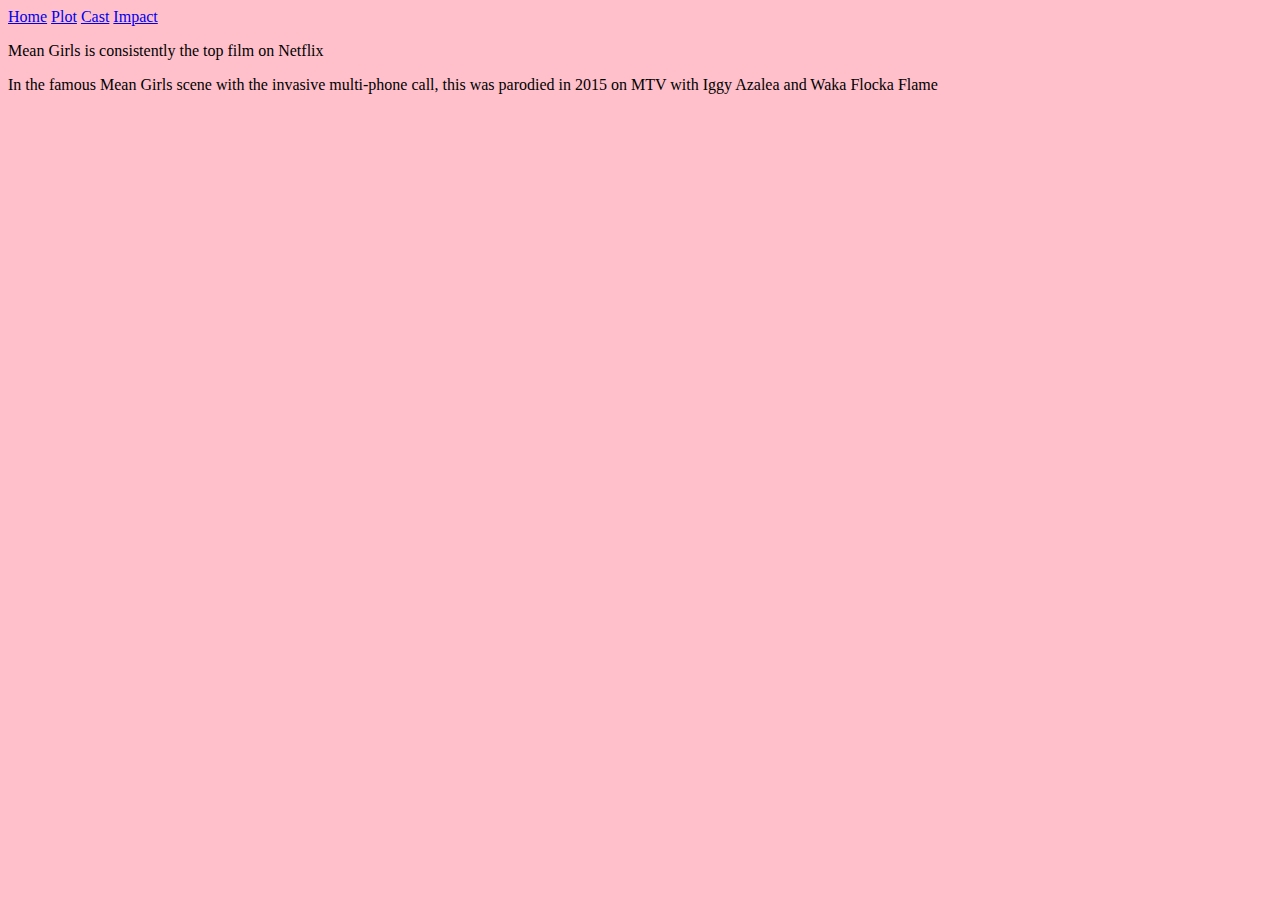
==== impact.html @ 7c63e2b7 "Update impact.html" ====
<!DOCTYPE html>
<html lang="en">
<head>
  <meta charset="UTF-8">
  <meta http-equiv="X-UA-Compatible" content="IE=edge">
  <meta name="viewport" content="width=device-width, initial-scale=1.0">
  <meta name="description" content="Mean Girls">
  <title>Mean Girls</title>
  <link rel="preconnect" href="https://fonts.googleapis.com">
  <link rel="preconnect" href="https://fonts.gstatic.com" crossorigin>
  <link href="https://fonts.googleapis.com/css2?family=Roboto:wght@400;900&display=swap" rel="stylesheet">
  <link rel="stylesheet" href="style.css">
</head>
<body class="column body-background">
  <header class="header">
    <nav class="header__nav">
      <a class="header__logo" href="#">Home</a>
      <a class="header__link" href="#">Plot</a>
      <a class="header__link" href="#">Cast</a>
      <a class="header__link" href="#">Impact</a>
    </nav>
  </header>
  <main class="w3-container">
  <div class="w3-container">
  <p>Mean Girls is consistently the top film on Netflix</p>
  </div>
  <div class="w3-container">
  <p>In the famous Mean Girls scene with the invasive multi-phone call, this was parodied in 2015 on MTV with Iggy Azalea and Waka Flocka Flame</p>
  </div>
  </main>
---- style.css ----
body { 
  background-color: pink;
}
header__logo {
  background-image: url(MEAN GIRLS logo.svg)
}
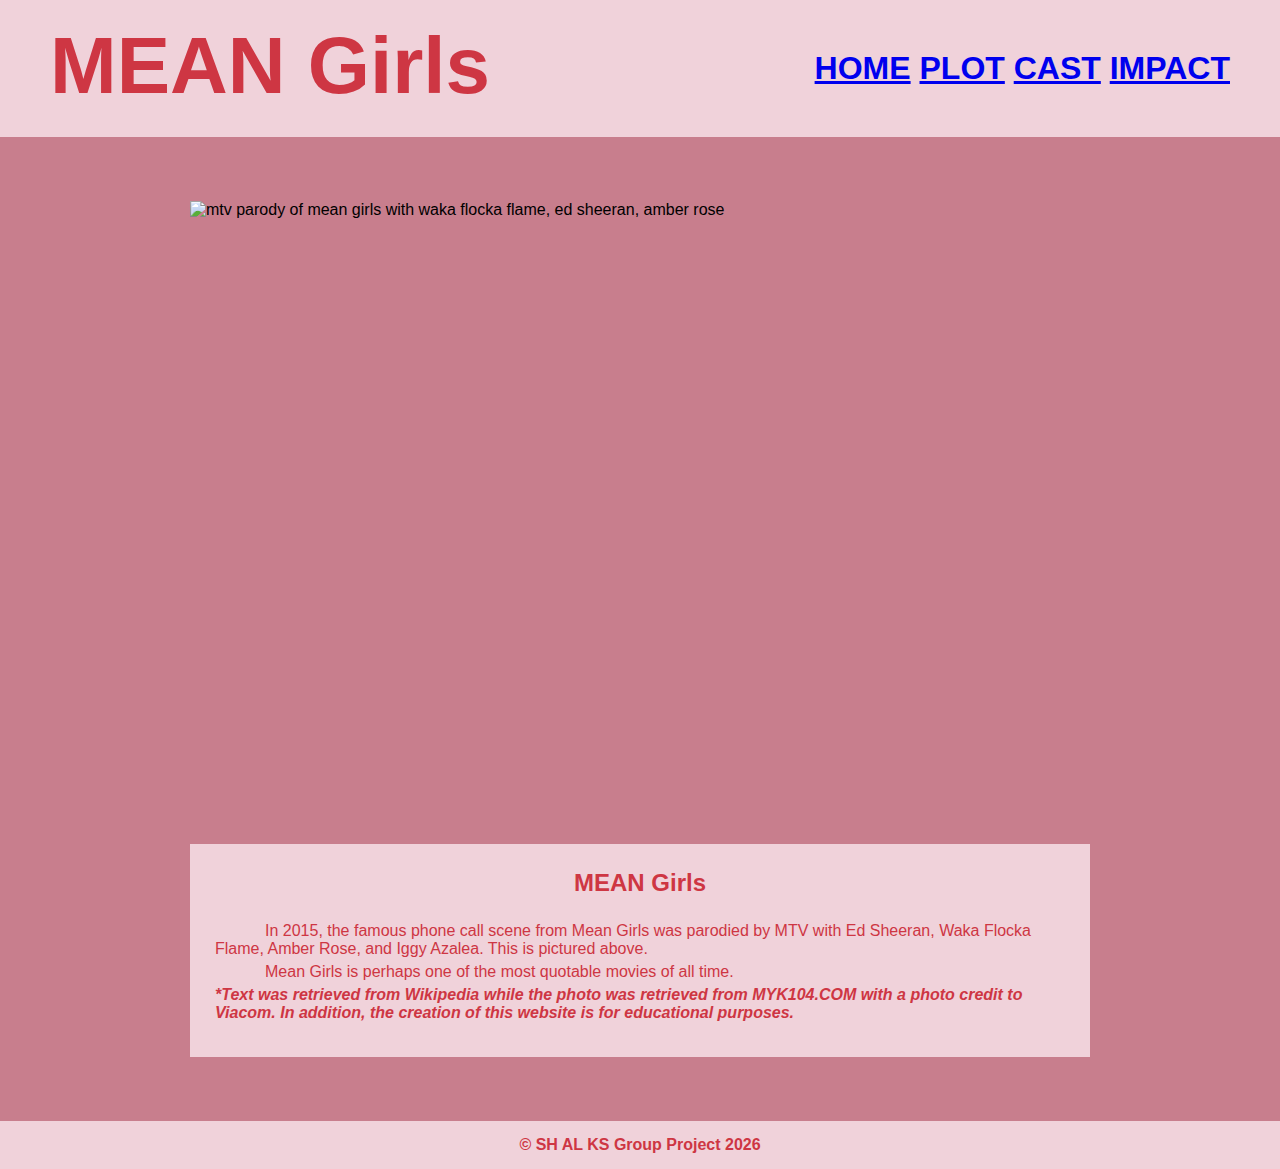
==== commit e5493dc5: "Update impact.html" ====
--- a/impact.html
+++ b/impact.html
@@ -5,6 +5,8 @@
   <meta http-equiv="X-UA-Compatible" content="IE=edge">
   <meta name="viewport" content="width=device-width, initial-scale=1.0">
   <meta name="description" content="Mean Girls">
+  <meta name="keywords" content="mean girls, pop culture, movie">
+  <meta name="author" content="SH AL KS Group Project">
   <title>Mean Girls</title>
   <link rel="preconnect" href="https://fonts.googleapis.com">
   <link rel="preconnect" href="https://fonts.gstatic.com" crossorigin>
@@ -12,19 +14,29 @@
   <link rel="stylesheet" href="style.css">
 </head>
 <body class="column body-background">
-  <header class="header">
-    <nav class="header__nav">
-      <a class="header__logo" href="#">Home</a>
-      <a class="header__link" href="#">Plot</a>
-      <a class="header__link" href="#">Cast</a>
-      <a class="header__link" href="#">Impact</a>
-    </nav>
+  <header class="header__container">
+      <h1 class="header__movie-title">MEAN Girls</h1>
+      <nav class="header__nav">
+        <a class="header__logo" href="#">HOME</a>
+        <a class="header__link" href="#">PLOT</a>
+        <a class="header__link" href="#">CAST</a>
+        <a class="header__link" href="#">IMPACT</a>
+      </nav>   
   </header>
-  <main class="w3-container">
-  <div class="w3-container">
-  <p>Mean Girls is consistently the top film on Netflix</p>
-  </div>
-  <div class="w3-container">
-  <p>In the famous Mean Girls scene with the invasive multi-phone call, this was parodied in 2015 on MTV with Iggy Azalea and Waka Flocka Flame</p>
-  </div>
+  <main class="main__container">
+    <section class="content__img-card--container">
+      <img class="content__img-card__img--box-1" src="http://www.myk104.com/wp-content/uploads/2014/01/mtv.jpg" alt="mtv parody of mean girls with waka flocka flame, ed sheeran, amber rose" width="350" height="250">
+      <h2 class="content__img-card__title--box-1">MEAN Girls</h2>
+      <p class="content__img-card__text--box-1">In 2015, the famous phone call scene from Mean Girls was parodied by MTV with Ed Sheeran, Waka Flocka Flame, Amber Rose, and Iggy Azalea. This is pictured above. </p>
+      <p class="content__img-card__text--box-2">Mean Girls is perhaps one of the most quotable movies of all time.</p>
+      <p class="content__img-card__text-reference--box-1">*Text was retrieved from Wikipedia while the photo was retrieved from MYK104.COM with a photo credit to Viacom. In addition, the creation of this website is for educational purposes.</p>
+    </section>
   </main>
+  <footer class="footer__container">
+    &copy; SH AL KS Group Project <span id="year"></span>
+  </footer>
+  <script>
+    document.getElementById('year').textContent = new Date().getFullYear()
+  </script>
+</body>
+</html>
--- a/style.css
+++ b/style.css
@@ -1,6 +1,143 @@
+* {
+  margin: 0;
+  padding: 0;
+  font-family:'Lucida Sans', 'Lucida Sans Regular', 'Lucida Grande', 'Lucida Sans Unicode', Geneva, Verdana, sans-serif;
+}
 body { 
-  background-color: pink;
+  background-color: rgb(200, 126, 141);
 }
-header__logo {
-  background-image: url(MEAN GIRLS logo.svg)
+.column {
+  display: flex;
+  flex-direction: column;
+  min-height: 100vh;
 }
+.header__container, .footer__container, .content__img-card__text--box-1, .content__img-card__text--box-2, .content__img-card__text--box-3, .content__img-card__title--box-1, .content__img-card__text-reference--box-1 {
+  background-color: rgb(240, 210, 218);
+  color: rgb(206, 54, 67);
+}
+.header__container, .footer__container, .content__img-card__title--box-1 {
+  font-weight: 900;
+}
+.header__container {
+  display: flex;
+  width: 100%;
+}
+.header__nav {
+  align-self: flex-end;
+  margin-left: auto;
+  padding: 50px;
+  font-size: 2em;
+}
+.header__movie-title {
+  align-self: flex-start;
+  margin-right: auto;
+  padding: 20px 50px 20px;
+  font-size: 5em;
+}
+.main__container {
+  display: flex;
+  align-items: center;
+  justify-content: center;
+  margin: 5% 0;
+}
+.content__img-card--container {
+  display: flex;
+  flex-direction: column;
+  align-items: center;
+  justify-content: center;
+}
+.content__img-card__img--box-1 {
+  align-self: center;
+  background-color: none;
+  height: auto;
+  width: 900px;
+}
+.content__plot-img-card__img--box-1, .content__plot-img-card__img--box-2, .content__plot-img-card__img--box-3 {
+  background-color: none;
+  height: auto;
+  width: 300px;
+}
+.content__plot-img-card__img--box-1 {
+  align-items: left;
+  flex-direction: column;
+}
+.content__plot-img-card__img--box-2 {
+  align-items: center;
+  flex-direction: column;
+}
+.content__plot-img-card__img--box-3 {
+  align-items: flex-end;
+  flex-direction: column;
+  justify-content:end
+}
+.content__img-card__title--box-1 {
+  font-size: 1.5em;
+  text-align: center;
+  padding: 25px 25px;
+}
+.content__img-card__text--box-1, .content__img-card__text--box-2, .content__img-card__text--box-3, .content__img-card__text-reference--box-1 {
+  padding: 0 25px;
+  font-size: 1em;
+}
+.content__img-card__title--box-1, .content__img-card__text--box-1, .content__img-card__text--box-2, .content__img-card__text--box-3, .content__img-card__text-reference--box-1 {
+  width: 850px;
+}
+.content__img-card__text--box-1, .content__img-card__text--box-2, .content__img-card__text--box-3 {
+  text-indent: 50px;
+}
+.content__img-card__text--box-1, .content__img-card__text--box-2 {
+  padding-bottom: 5px;
+}
+.content__img-card__text--box-3 {
+  padding-bottom: 30px;
+}
+.content__img-card__text-reference--box-1 {
+  font-style: italic;
+  text-indent: none;
+  padding-bottom: 35px;
+  font-weight: bold;
+}
+.footer__container {
+  text-align: center;
+  width: 100%;
+  padding: 15px 0;
+  margin-top: auto;
+  font-size: 1em;
+}
+
+@media screen and (min-width: 501) and (max-width: 1024px) {
+  .header__container, .footer__container, .content--box-1 {
+    background-color: rgb(241, 183, 198);
+    text-align: center;
+    padding: 16px 24px;
+    flex-direction: column;
+
+  }
+  content__img-card__img--box-1 {
+    width: 95%;
+    flex-direction: column;
+  font-size: 18px;
+    word-break: break-all;
+  }
+}
+@media screen and (max-width: 500px) {
+  .header__container, .footer__container, .content--box-1 {
+    background-color: rgb(238, 149, 173);
+    text-align: center;
+    padding: 16px 24px;
+  flex-direction: column;
+}
+  content__img-card__img--box-1 {
+    width: 95%;
+  }
+  content__img-card--container {
+    width: 90%;
+  }
+  content__img-card__text--box-1, content__img-card__text--box-2, content__img-card__text-reference--box-1 {
+   padding: 16px 24px; 
+    flex-direction: column;
+    font-size: 12px;
+    word-break: break-all;
+    width: 90%;
+  }
+}
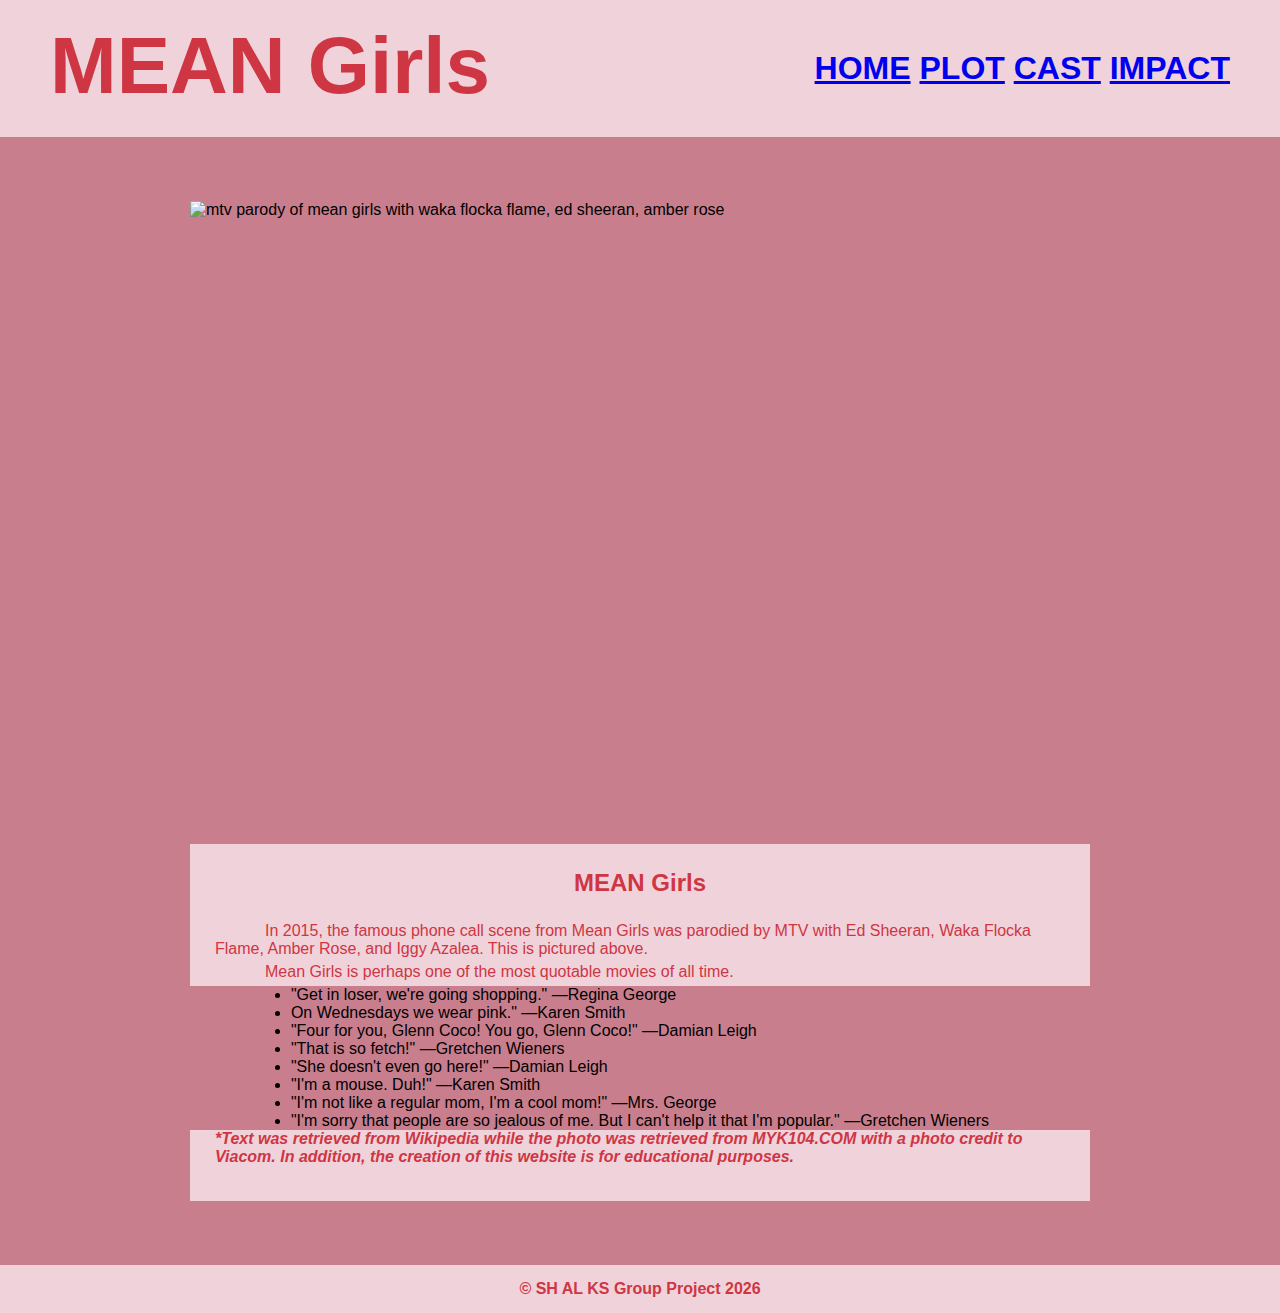
==== commit 9279222a: "Update impact.html" ====
--- a/impact.html
+++ b/impact.html
@@ -29,6 +29,33 @@
       <h2 class="content__img-card__title--box-1">MEAN Girls</h2>
       <p class="content__img-card__text--box-1">In 2015, the famous phone call scene from Mean Girls was parodied by MTV with Ed Sheeran, Waka Flocka Flame, Amber Rose, and Iggy Azalea. This is pictured above. </p>
       <p class="content__img-card__text--box-2">Mean Girls is perhaps one of the most quotable movies of all time.</p>
+      <ul class="quotelist">
+        <li>"Get in loser, we're going shopping."
+          —Regina George</li>
+        <li>On Wednesdays we wear pink."
+—Karen Smith</li>
+        <li>
+          "Four for you, Glenn Coco! You go, Glenn Coco!"
+—Damian Leigh
+        </li>
+        <li>
+          "That is so fetch!"
+—Gretchen Wieners
+        </li>
+        <li>
+          "She doesn't even go here!"
+—Damian Leigh
+        </li>
+        <li>
+          "I'm a mouse. Duh!"
+—Karen Smith
+        </li>
+        <li>"I'm not like a regular mom, I'm a cool mom!"
+          —Mrs. George</li>
+        <li>"I'm sorry that people are so jealous of me. But I can't help it that I'm popular."
+          —Gretchen Wieners</li>
+         
+      </ul>
       <p class="content__img-card__text-reference--box-1">*Text was retrieved from Wikipedia while the photo was retrieved from MYK104.COM with a photo credit to Viacom. In addition, the creation of this website is for educational purposes.</p>
     </section>
   </main>
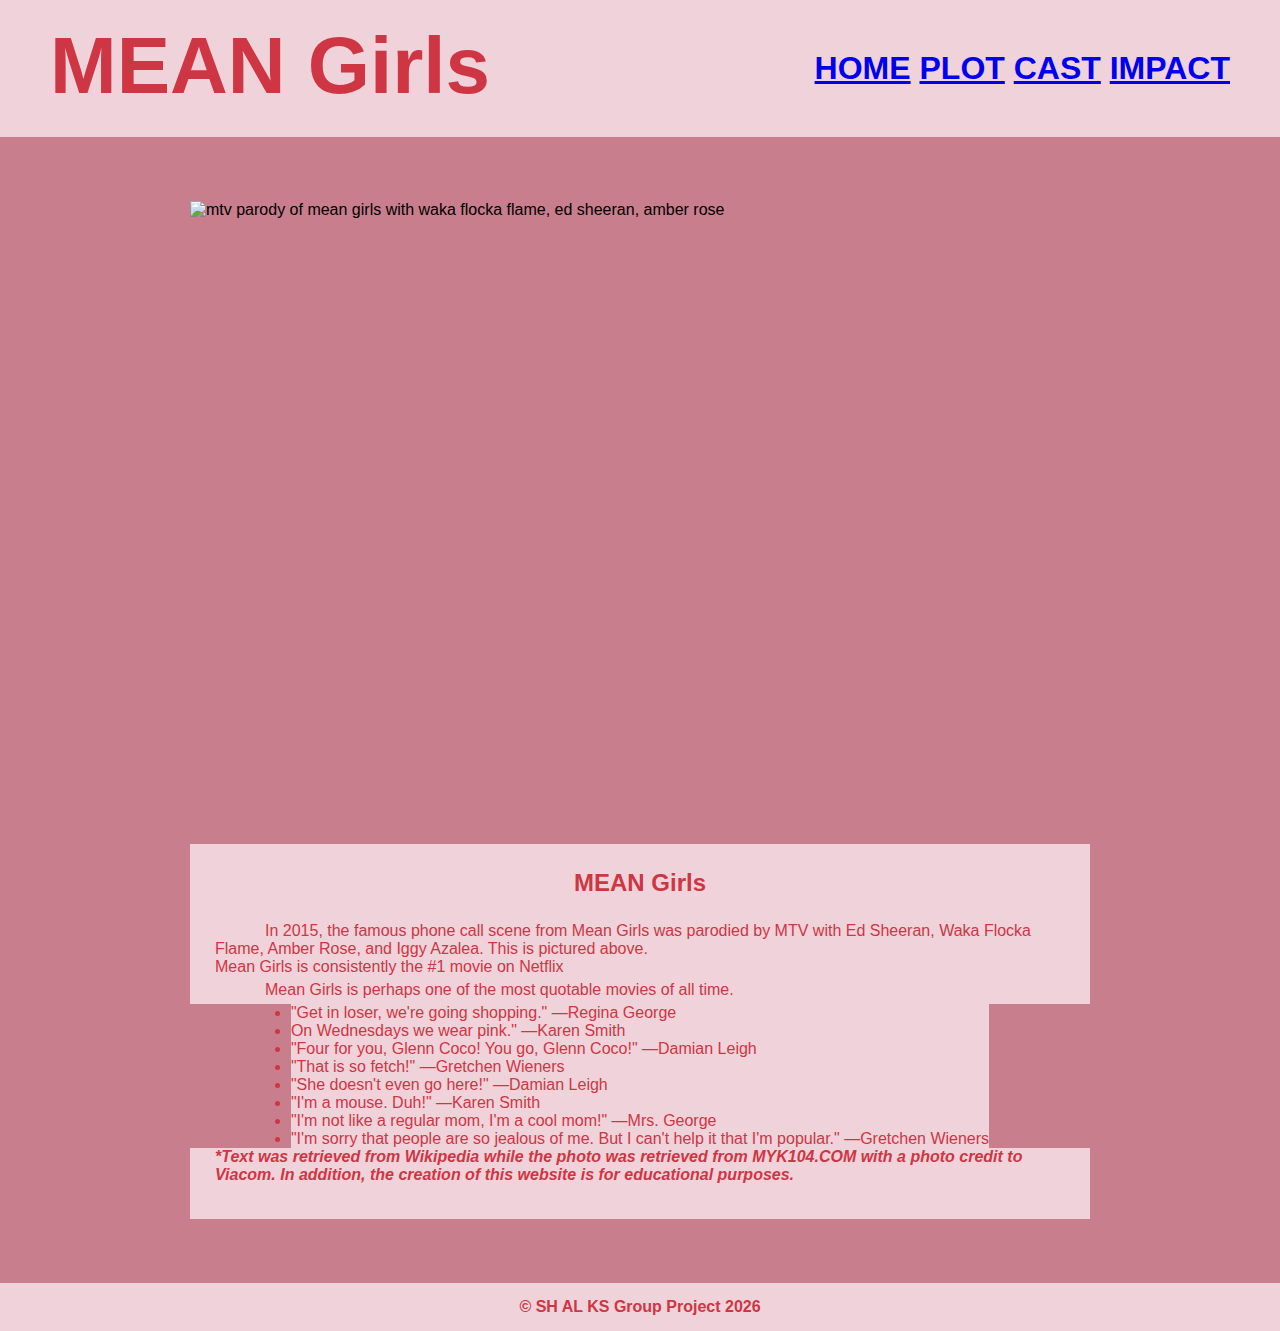
==== commit 3c406364: "Update impact.html" ====
--- a/impact.html
+++ b/impact.html
@@ -27,7 +27,8 @@
     <section class="content__img-card--container">
       <img class="content__img-card__img--box-1" src="http://www.myk104.com/wp-content/uploads/2014/01/mtv.jpg" alt="mtv parody of mean girls with waka flocka flame, ed sheeran, amber rose" width="350" height="250">
       <h2 class="content__img-card__title--box-1">MEAN Girls</h2>
-      <p class="content__img-card__text--box-1">In 2015, the famous phone call scene from Mean Girls was parodied by MTV with Ed Sheeran, Waka Flocka Flame, Amber Rose, and Iggy Azalea. This is pictured above. </p>
+      <p class="content__img-card__text--box-1">In 2015, the famous phone call scene from Mean Girls was parodied by MTV with Ed Sheeran, Waka Flocka Flame, Amber Rose, and Iggy Azalea. This is pictured above.
+      <br> Mean Girls is consistently the #1 movie on Netflix</p>
       <p class="content__img-card__text--box-2">Mean Girls is perhaps one of the most quotable movies of all time.</p>
       <ul class="quotelist">
         <li>"Get in loser, we're going shopping."
--- a/style.css
+++ b/style.css
@@ -104,6 +104,11 @@
   margin-top: auto;
   font-size: 1em;
 }
+.quotelist {
+  background-color: rgb(240, 210, 218);
+  color: rgb(206, 54, 67);
+  
+}
 
 @media screen and (min-width: 501) and (max-width: 1024px) {
   .header__container, .footer__container, .content--box-1 {
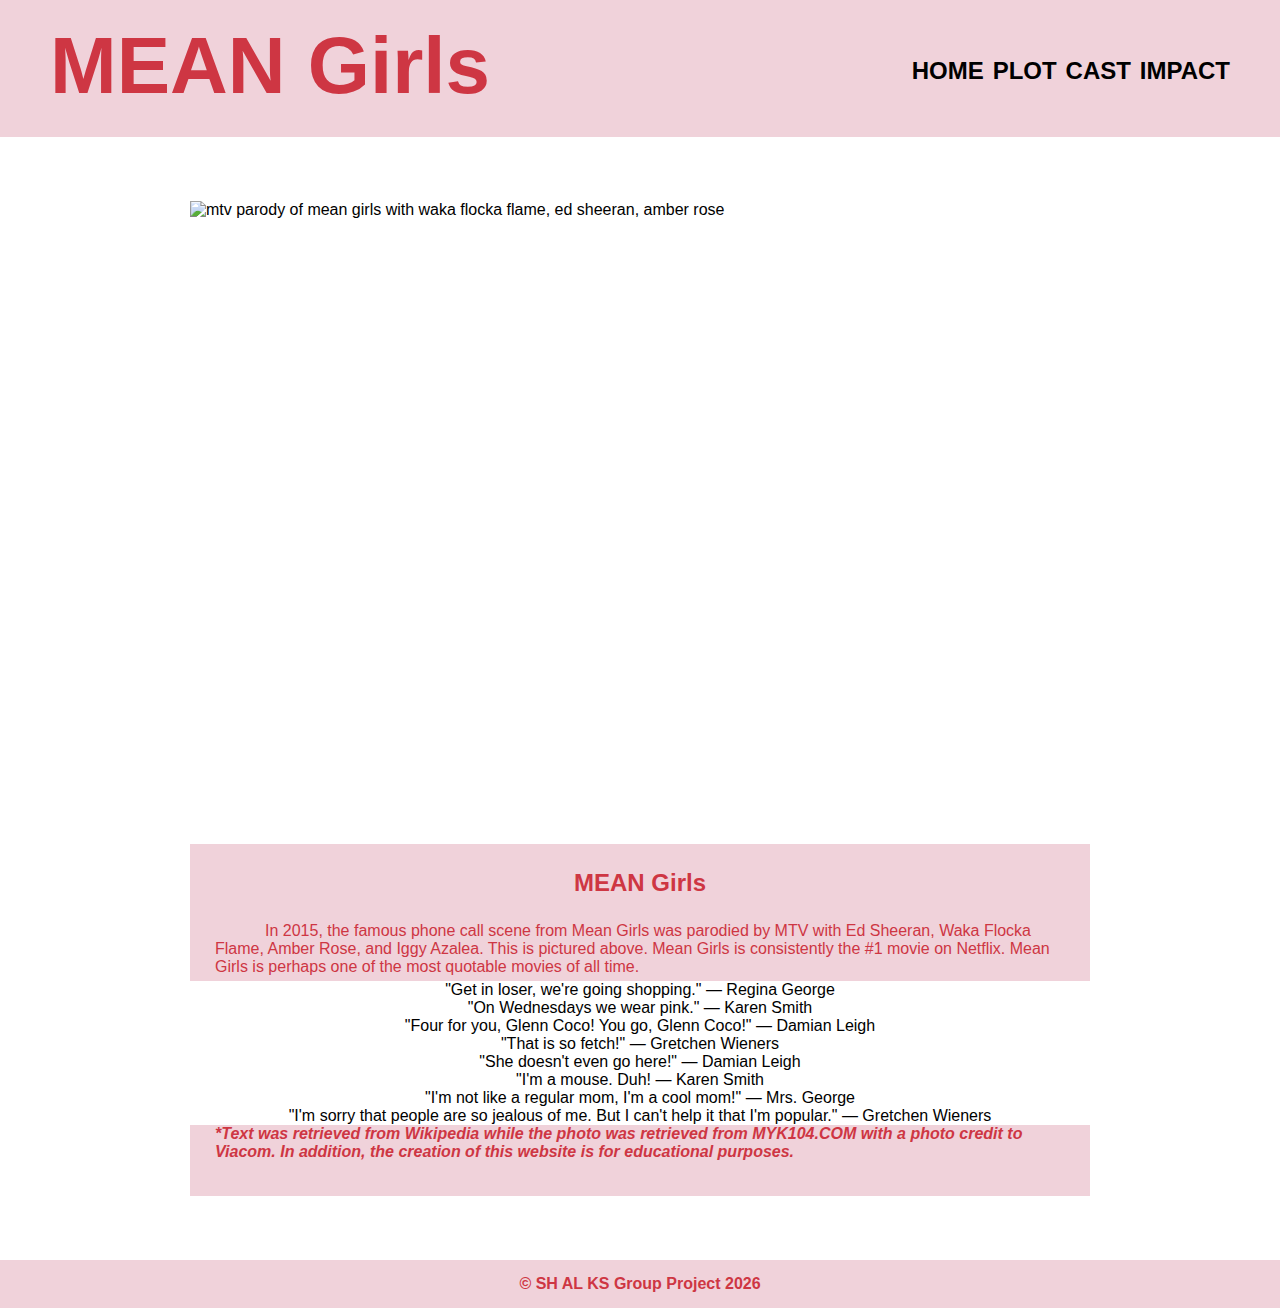
==== commit 50247db2: "Add files via upload" ====
--- a/impact.html
+++ b/impact.html
@@ -17,46 +17,25 @@
   <header class="header__container">
       <h1 class="header__movie-title">MEAN Girls</h1>
       <nav class="header__nav">
-        <a class="header__logo" href="#">HOME</a>
-        <a class="header__link" href="#">PLOT</a>
-        <a class="header__link" href="#">CAST</a>
-        <a class="header__link" href="#">IMPACT</a>
+        <a class="header__logo" href="index.html">HOME</a>
+        <a class="header__link" href="plot.html">PLOT</a>
+        <a class="header__link" href="cast.html">CAST</a>
+        <a class="header__link" href="impact.html">IMPACT</a>
       </nav>   
   </header>
   <main class="main__container">
     <section class="content__img-card--container">
-      <img class="content__img-card__img--box-1" src="http://www.myk104.com/wp-content/uploads/2014/01/mtv.jpg" alt="mtv parody of mean girls with waka flocka flame, ed sheeran, amber rose" width="350" height="250">
+      <img class="content__img-card__img--box-1" src="images/mtv.jpg" alt="mtv parody of mean girls with waka flocka flame, ed sheeran, amber rose" width="350" height="250">
       <h2 class="content__img-card__title--box-1">MEAN Girls</h2>
-      <p class="content__img-card__text--box-1">In 2015, the famous phone call scene from Mean Girls was parodied by MTV with Ed Sheeran, Waka Flocka Flame, Amber Rose, and Iggy Azalea. This is pictured above.
-      <br> Mean Girls is consistently the #1 movie on Netflix</p>
-      <p class="content__img-card__text--box-2">Mean Girls is perhaps one of the most quotable movies of all time.</p>
-      <ul class="quotelist">
-        <li>"Get in loser, we're going shopping."
-          —Regina George</li>
-        <li>On Wednesdays we wear pink."
-—Karen Smith</li>
-        <li>
-          "Four for you, Glenn Coco! You go, Glenn Coco!"
-—Damian Leigh
-        </li>
-        <li>
-          "That is so fetch!"
-—Gretchen Wieners
-        </li>
-        <li>
-          "She doesn't even go here!"
-—Damian Leigh
-        </li>
-        <li>
-          "I'm a mouse. Duh!"
-—Karen Smith
-        </li>
-        <li>"I'm not like a regular mom, I'm a cool mom!"
-          —Mrs. George</li>
-        <li>"I'm sorry that people are so jealous of me. But I can't help it that I'm popular."
-          —Gretchen Wieners</li>
-         
-      </ul>
+      <p class="content__img-card__text--box-1">In 2015, the famous phone call scene from Mean Girls was parodied by MTV with Ed Sheeran, Waka Flocka Flame, Amber Rose, and Iggy Azalea. This is pictured above. Mean Girls is consistently the #1 movie on Netflix. Mean Girls is perhaps one of the most quotable movies of all time.</p>
+      <p class="content__quote-list--box-1">"Get in loser, we're going shopping." — Regina George</p>
+      <p class="content__quote-list--box-2">"On Wednesdays we wear pink." — Karen Smith</p>
+      <p class="content__quote-list--box-3">"Four for you, Glenn Coco! You go, Glenn Coco!" — Damian Leigh</p>
+      <p class="content__quote-list--box-4">"That is so fetch!" — Gretchen Wieners</p>
+      <p class="content__quote-list--box-5">"She doesn't even go here!" — Damian Leigh</p>
+      <p class="content__quote-list--box-6">"I'm a mouse. Duh! — Karen Smith</p>
+      <p class="content__quote-list--box-7">"I'm not like a regular mom, I'm a cool mom!" — Mrs. George</p>
+      <p class="content__quote-list--box-8">"I'm sorry that people are so jealous of me. But I can't help it that I'm popular." — Gretchen Wieners</p>
       <p class="content__img-card__text-reference--box-1">*Text was retrieved from Wikipedia while the photo was retrieved from MYK104.COM with a photo credit to Viacom. In addition, the creation of this website is for educational purposes.</p>
     </section>
   </main>
--- a/style.css
+++ b/style.css
@@ -4,7 +4,9 @@
   font-family:'Lucida Sans', 'Lucida Sans Regular', 'Lucida Grande', 'Lucida Sans Unicode', Geneva, Verdana, sans-serif;
 }
 body { 
-  background-color: rgb(200, 126, 141);
+  background-image: url(https://i.pinimg.com/originals/0e/71/90/0e719083e86bdc3031da1d10d37f6245.jpg);
+  background-repeat: no-repeat;
+  background-size:cover;
 }
 .column {
   display: flex;
@@ -28,6 +30,16 @@
   padding: 50px;
   font-size: 2em;
 }
+header a {
+  color: black;
+  font-size: 1.5rem;
+  text-decoration: none;
+  transition: background-size 150ms ease-out;
+}
+header a:hover {
+  background-size: 100% 0.1em;
+  color: red;
+}
 .header__movie-title {
   align-self: flex-start;
   margin-right: auto;
@@ -96,6 +108,21 @@
   text-indent: none;
   padding-bottom: 35px;
   font-weight: bold;
+}
+main a {
+  color: black;
+  text-decoration: none;
+}
+main a:hover {
+  animation: changecolor 3s infinite;
+  color: white;
+}
+@keyframes changecolor {
+  0%   { background-color: red; }
+  25%  { background-color: black; }
+  50%  { background-color: red; }
+  75%  { background-color: black; }
+  100% { background-color: red}
 }
 .footer__container {
   text-align: center;
@@ -108,6 +135,36 @@
   background-color: rgb(240, 210, 218);
   color: rgb(206, 54, 67);
   
+}
+.main_container_cast {
+  text-align: center;
+  grid-area: left;
+  display: grid;
+  grid-template-columns: repeat(auto-fill, minmax(250px, 1fr));
+  grid-auto-rows: auto;
+  row-gap: 30px;
+  column-gap: 20px;
+  justify-items: center;
+}
+.img_card_cast {
+  width: 250px;
+}
+.img_card__cast {
+  border-top-left-radius: 3px;
+  border-top-right-radius: 3px;
+}
+.img_card__text {
+  padding-bottom: 20px ;
+  padding-left: 10px;
+  padding-right: 10px;
+  color: rgb(206, 54, 67);
+  background-color: rgb(240, 210, 218);
+}
+.img_cast_names {
+  background-color: rgb(240, 210, 218);
+  padding: 15px;
+  color: rgb(206, 54, 67);
+  font-weight: bold; 
 }
 
 @media screen and (min-width: 501) and (max-width: 1024px) {
@@ -145,4 +202,4 @@
     word-break: break-all;
     width: 90%;
   }
-}
+}